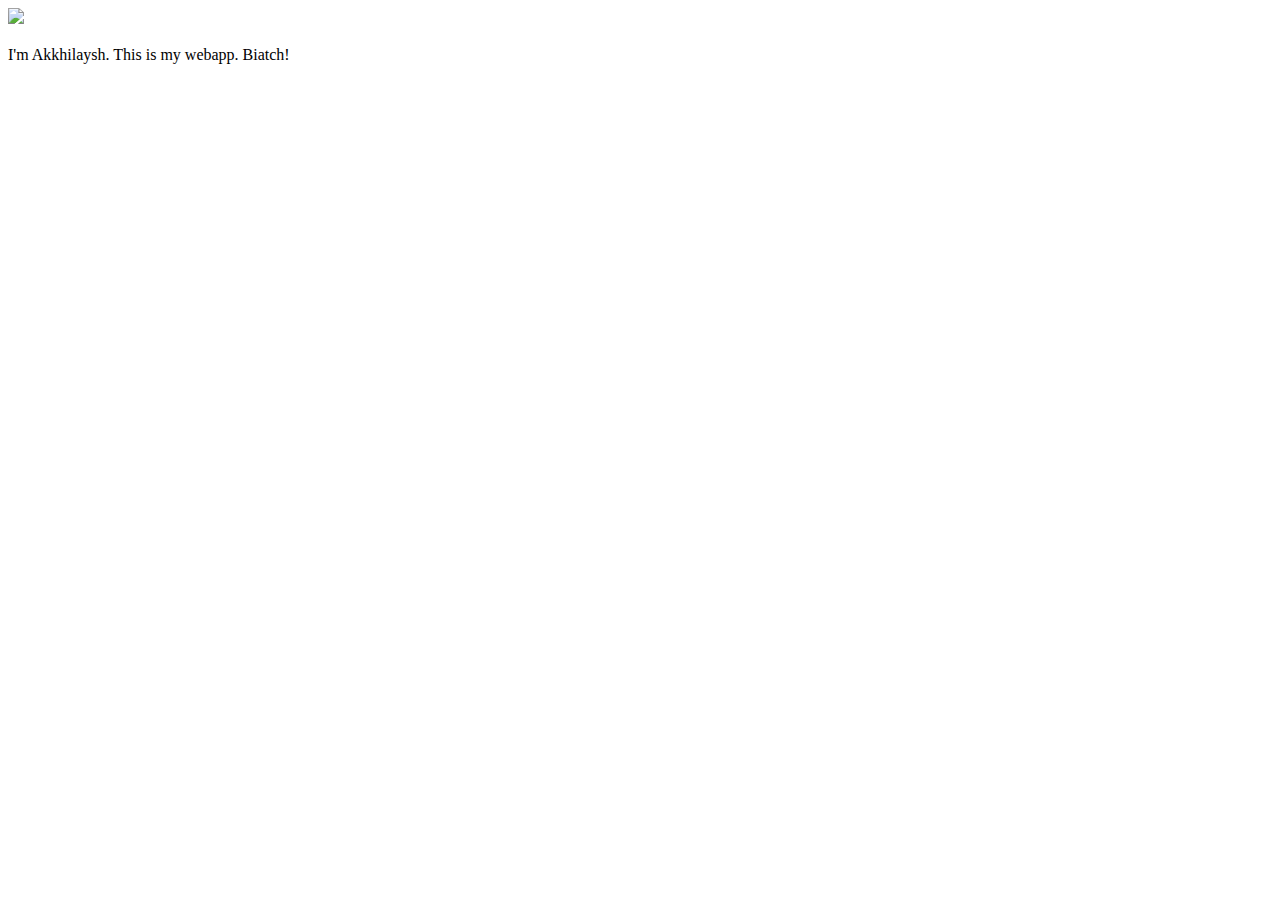
==== ui/index.html @ 8b2e9f19 "Made changes locally" ====
<!doctype html>
<html>
    <head>
        <link href="/ui/style.css" rel="stylesheet" />
    </head>
    <body>
        <div class="center">
            <img src="/ui/madi.png" class="img-medium"/>
        </div>
        <br>
        <div class="center text-big bold">
          I'm Akkhilaysh. This is my webapp. Biatch!
        </div>
        <script type="text/javascript" src="/ui/main.js">
        </script>
    </body>
</html>
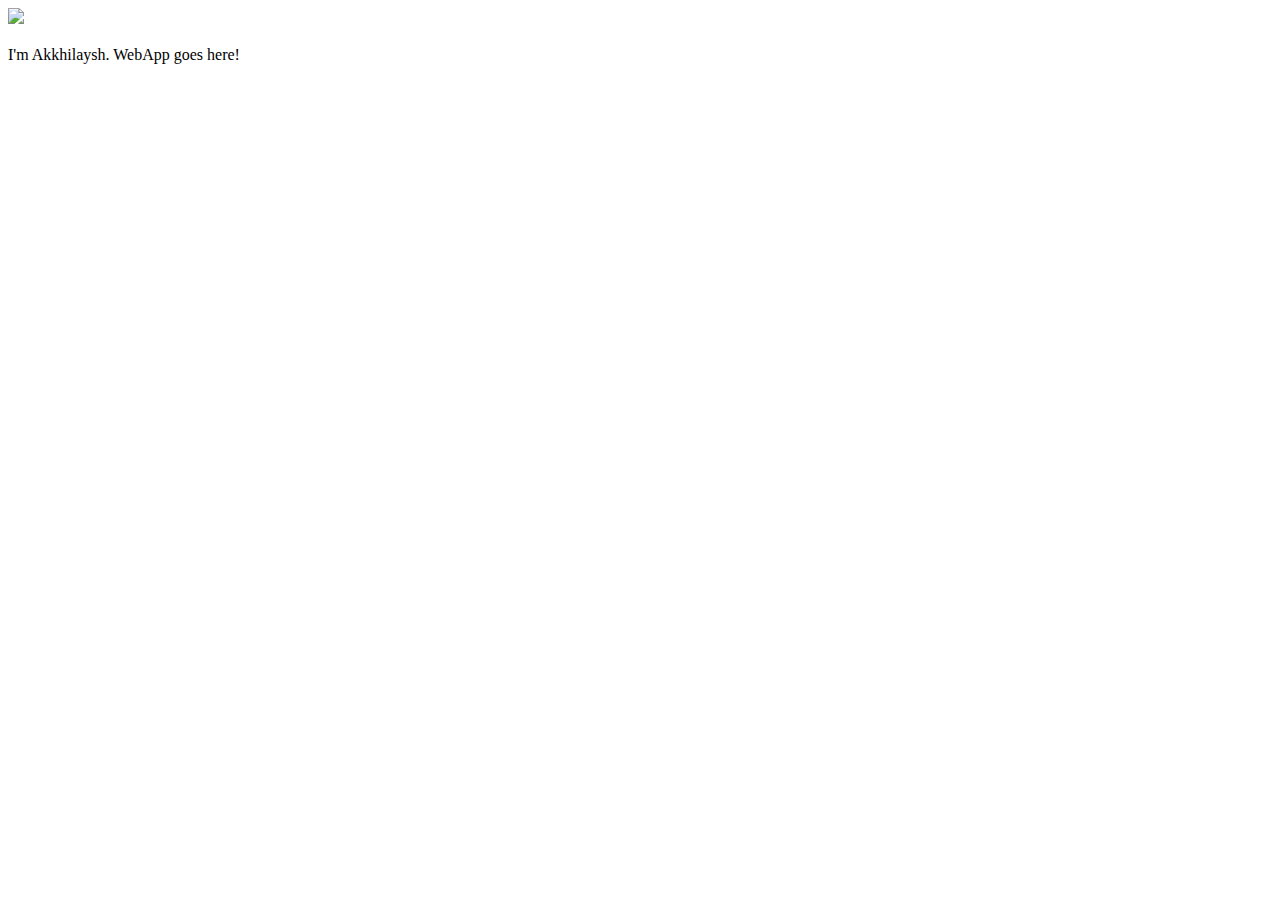
==== commit 26280a60: "Made changes to index.html" ====
--- a/ui/index.html
+++ b/ui/index.html
@@ -9,7 +9,7 @@
         </div>
         <br>
         <div class="center text-big bold">
-          I'm Akkhilaysh. This is my webapp. Biatch!
+          I'm Akkhilaysh. WebApp goes here!
         </div>
         <script type="text/javascript" src="/ui/main.js">
         </script>
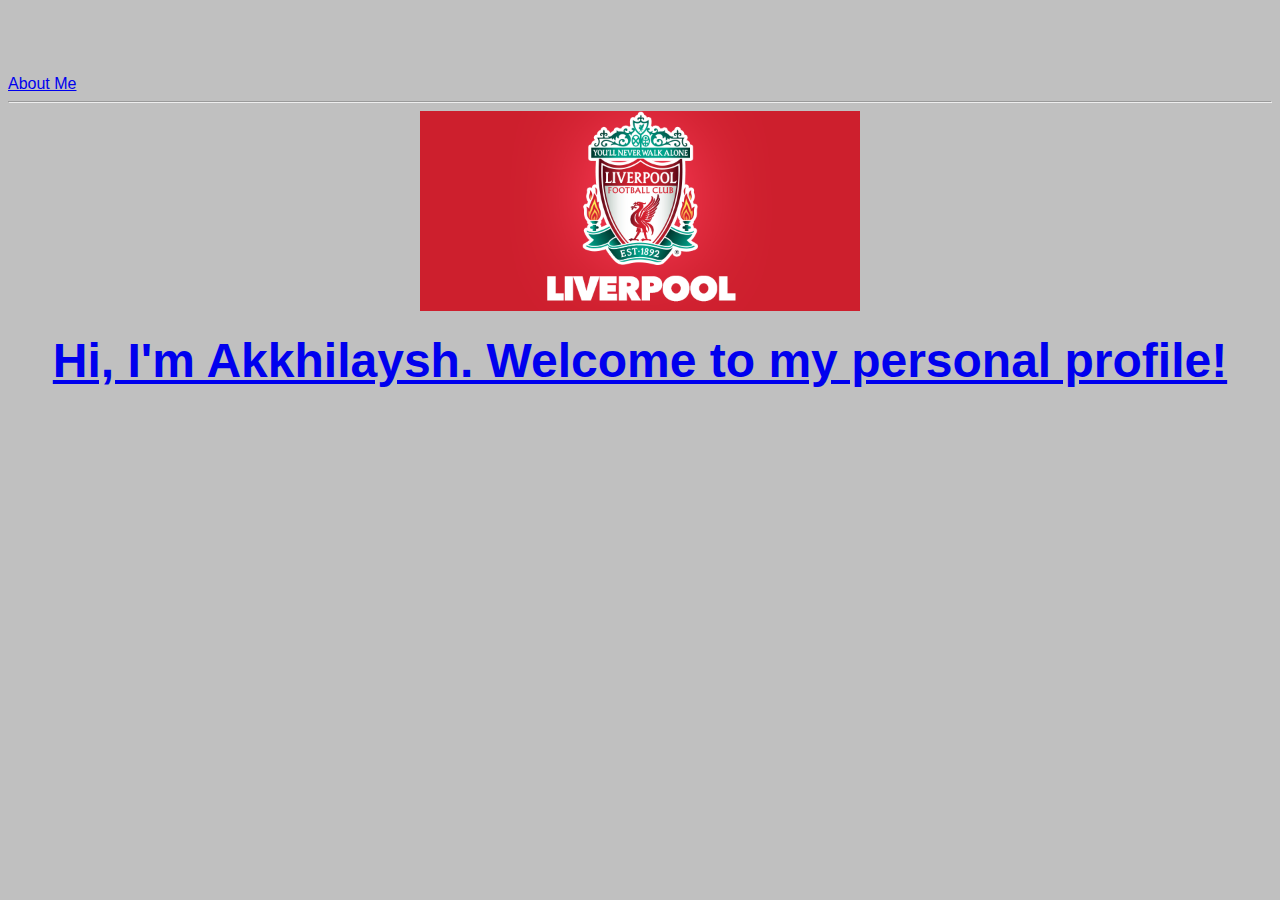
==== commit 73907219: "Made changes to server.js, main.js and style" ====
--- a/ui/index.html
+++ b/ui/index.html
@@ -4,14 +4,19 @@
         <link href="/ui/style.css" rel="stylesheet" />
     </head>
     <body>
+	<div>
+     	<a id="about-me" href="/article-one" style="left-align">About Me</div>
+	<hr/>
         <div class="center">
-            <img src="/ui/madi.png" class="img-medium"/>
+            <img src="/ui/liv.png" class="img-medium"/>
         </div>
         <br>
-        <div class="center text-big bold">
-          I'm Akkhilaysh. WebApp goes here!
-        </div>
+        <div id="main-text" class="center text-big bold">
+            Hi, I'm Akkhilaysh. Welcome to my personal Profile Page!AY      
+	</div>	
         <script type="text/javascript" src="/ui/main.js">
         </script>
     </body>
 </html>
+
+
--- a/ui/style.css
+++ b/ui/style.css
@@ -0,0 +1,23 @@
+body {
+    font-family: sans-serif;
+    background-color: #C0C0C0;
+    margin-top: 75px;
+    color: #C31014;	 
+}
+
+.center {
+    text-align: center;
+}
+
+.text-big {
+    font-size: 300%;
+}
+
+.bold {
+    font-weight: bold;
+}
+
+.img-medium {
+    height: 200px;
+}
+
